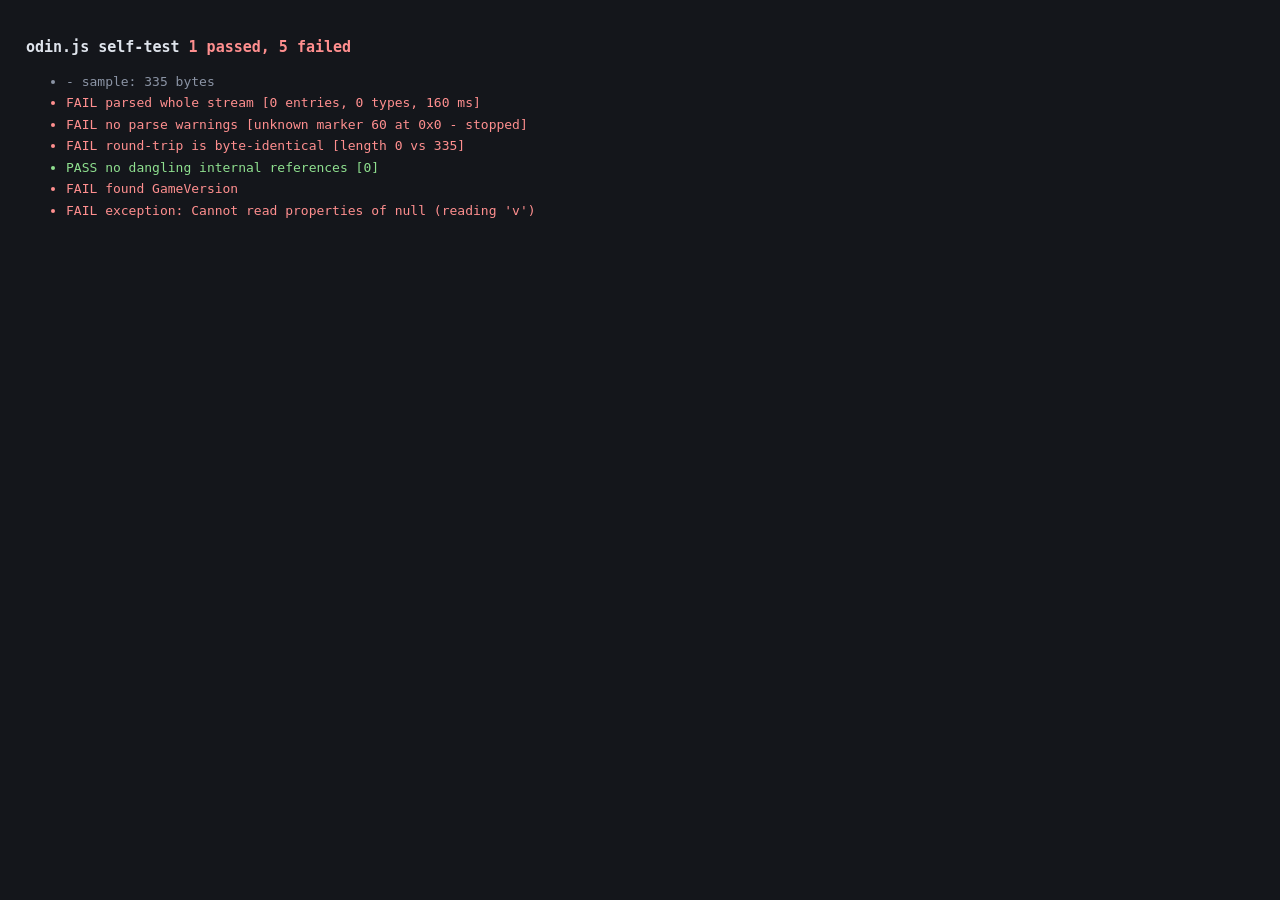
==== tests.html @ d564bdb2 "Shadow Dungeon .sav editor: browse, search, edit and rebuild Odin binary saves Reads Unity OdinSeria" ====
<!DOCTYPE html>
<html lang="en">
<head>
<meta charset="utf-8">
<title>odin.js self-test</title>
<style>
 body{font:13px/1.5 Consolas,monospace;background:#14161b;color:#dfe4ec;padding:18px}
 .ok{color:#8fe08f}.fail{color:#ff8f8f}.info{color:#8b94a5}
 h1{font-size:15px} li{margin:2px 0}
</style>
</head>
<body>
<h1>odin.js self-test <span id="sum" class="info">running...</span></h1>
<ul id="log"></ul>
<script src="js/odin.js"></script>
<script src="js/model.js"></script>
<script src="js/items.js"></script>
<script>
var pass=0, fail=0;
function log(ok,msg,extra){
  var li=document.createElement('li');
  li.className = ok===null?'info':(ok?'ok':'fail');
  li.textContent=(ok===null?'  - ':(ok?'PASS ':'FAIL '))+msg+(extra?'  ['+extra+']':'');
  document.getElementById('log').appendChild(li);
  if(ok===true)pass++; if(ok===false)fail++;
}
function cmp(a,b){
  if(a.length!==b.length) return {same:false,why:'length '+a.length+' vs '+b.length};
  for(var i=0;i<a.length;i++) if(a[i]!==b[i]) return {same:false,why:'first diff at 0x'+i.toString(16)};
  return {same:true};
}
(async function(){
  try{
    var t0=performance.now();
    var buf=await (await fetch('.local/sample.sav')).arrayBuffer();
    log(null,'sample: '+buf.byteLength.toLocaleString()+' bytes');

    var doc=Odin.parse(buf);
    var tParse=Math.round(performance.now()-t0);
    log(doc.read===doc.bytes,'parsed whole stream',doc.count.toLocaleString()+' entries, '+doc.types.size+' types, '+tParse+' ms');
    log(doc.warnings.length===0,'no parse warnings',doc.warnings.join('; '));

    var t1=performance.now();
    var out=Odin.serialize(doc.root);
    var tSer=Math.round(performance.now()-t1);
    var c=cmp(out.data,new Uint8Array(buf));
    log(c.same,'round-trip is byte-identical',c.why||(tSer+' ms'));
    log(out.dangling===0,'no dangling internal references',String(out.dangling));

    // --- value edit -------------------------------------------------------
    var gv=null;
    (function walk(ns){for(var i=0;i<ns.length;i++){if(ns[i].name==='GameVersion')gv=ns[i];if(ns[i].c)walk(ns[i].c);}})(doc.root);
    log(!!gv,'found GameVersion', gv?gv.v:'');
    var old=gv.v; gv.v='9.9.9';
    var edited=Odin.serialize(doc.root).data;
    log(edited.length===out.data.length,'string edit of equal length keeps the size', edited.length+' vs '+out.data.length);
    var re=Odin.parse(edited.buffer.slice(edited.byteOffset,edited.byteOffset+edited.length));
    var gv2=null;(function walk(ns){for(var i=0;i<ns.length;i++){if(ns[i].name==='GameVersion')gv2=ns[i];if(ns[i].c)walk(ns[i].c);}})(re.root);
    log(gv2 && gv2.v==='9.9.9','edited value survives a re-parse', gv2?gv2.v:'-');
    gv.v=old;

    // --- 64-bit values ----------------------------------------------------
    var ticks=null;(function walk(ns){for(var i=0;i<ns.length;i++){if(ns[i].name==='SaveCreatedUtcTicks')ticks=ns[i];if(ns[i].c)walk(ns[i].c);}})(doc.root);
    log(ticks && typeof ticks.v==='bigint','64-bit ticks kept as BigInt', ticks?String(ticks.v):'-');
    log(ticks && ticks.v>9007199254740991n,'ticks exceed Number.MAX_SAFE_INTEGER (BigInt is required)');

    // --- item containers --------------------------------------------------
    var conts=Model.findItemContainers(doc.root);
    log(conts.length>=2,'found item containers', conts.map(function(x){return x.name+':'+x.array.c.length;}).join(', '));

    // --- catalogue + insertion -------------------------------------------
    var cat=new Items.Catalog();
    await cat.load('');
    await cat.loadTemplates('');
    log(cat.index.items.length>0,'catalogue loaded', cat.index.items.length+' items');

    var target=conts[0], before=target.array.c.length;
    var it=cat.index.items.filter(function(i){return i.kind==='weapon';})[0];
    var info=Model.gridInfo(target.array), cell=Model.freeCell(info,0);
    var node=Items.buildContainerItem(cat,it,{page:cell.page,x:cell.x,y:cell.y,count:1});
    target.array.c.push(node); node.p=target.array; Model.syncLen(target.array);
    log(target.array.c.length===before+1,'item appended to '+target.name, it.name);

    var withItem=Odin.serialize(doc.root);
    log(withItem.data.length>out.data.length,'save grew after insertion','+'+(withItem.data.length-out.data.length)+' bytes');
    log(withItem.dangling===0,'still no dangling references');

    var doc2=Odin.parse(withItem.data.buffer.slice(withItem.data.byteOffset,withItem.data.byteOffset+withItem.data.length));
    log(doc2.read===doc2.bytes,'re-parse of the edited save consumes the whole stream');
    log(doc2.warnings.length===0,'re-parse has no warnings',doc2.warnings.join('; '));
    var conts2=Model.findItemContainers(doc2.root);
    log(conts2[0].array.c.length===before+1,'inserted item is present after re-parse',conts2[0].array.c.length+' items');

    var inserted=conts2[0].array.c[before], f=Model.itemFields(inserted);
    log(!!f.Page,'inserted wrapper has Page/GridX/GridY', f.Page? ('page '+f.Page.v+' '+f.GridX.v+':'+f.GridY.v):'-');
    var payload=inserted.c.filter(function(x){return x.c;})[0];
    var pf=payload?Model.itemFields(payload):{};
    log(pf.GlobalID && pf.GlobalID.v===it.gid,'payload GlobalID matches the catalogue',pf.GlobalID?String(pf.GlobalID.v):'-');
    log(pf.ItemName && pf.ItemName.v===it.name,'payload ItemName matches',pf.ItemName?pf.ItemName.v:'-');

    // reference ids must stay unique and dense
    var ids=[],dup=0,seen={};
    (function walk(ns){for(var i=0;i<ns.length;i++){var n=ns[i];if(Odin.REFNODE[n.m]){if(seen[n.refId])dup++;seen[n.refId]=1;ids.push(n.refId);}if(n.c)walk(n.c);}})(doc2.root);
    log(dup===0,'reference ids are unique after insertion',ids.length+' nodes, '+dup+' duplicates');

    // --- deletion ---------------------------------------------------------
    var d3=Odin.parse(buf);
    var c3=Model.findItemContainers(d3.root)[0], n3=c3.array.c.length;
    c3.array.c.splice(0,1); Model.syncLen(c3.array);
    var del=Odin.serialize(d3.root);
    var d4=Odin.parse(del.data.buffer.slice(del.data.byteOffset,del.data.byteOffset+del.data.length));
    log(d4.warnings.length===0 && d4.read===d4.bytes,'save with a deleted item re-parses cleanly');
    log(Model.findItemContainers(d4.root)[0].array.c.length===n3-1,'element count dropped by one');
  }catch(e){
    log(false,'exception: '+e.message);
    console.error(e);
  }
  var s=document.getElementById('sum');
  s.textContent=pass+' passed, '+fail+' failed';
  s.className=fail?'fail':'ok';
  document.title=(fail?'FAIL ':'OK ')+pass+'/'+(pass+fail);
})();
</script>
</body>
</html>
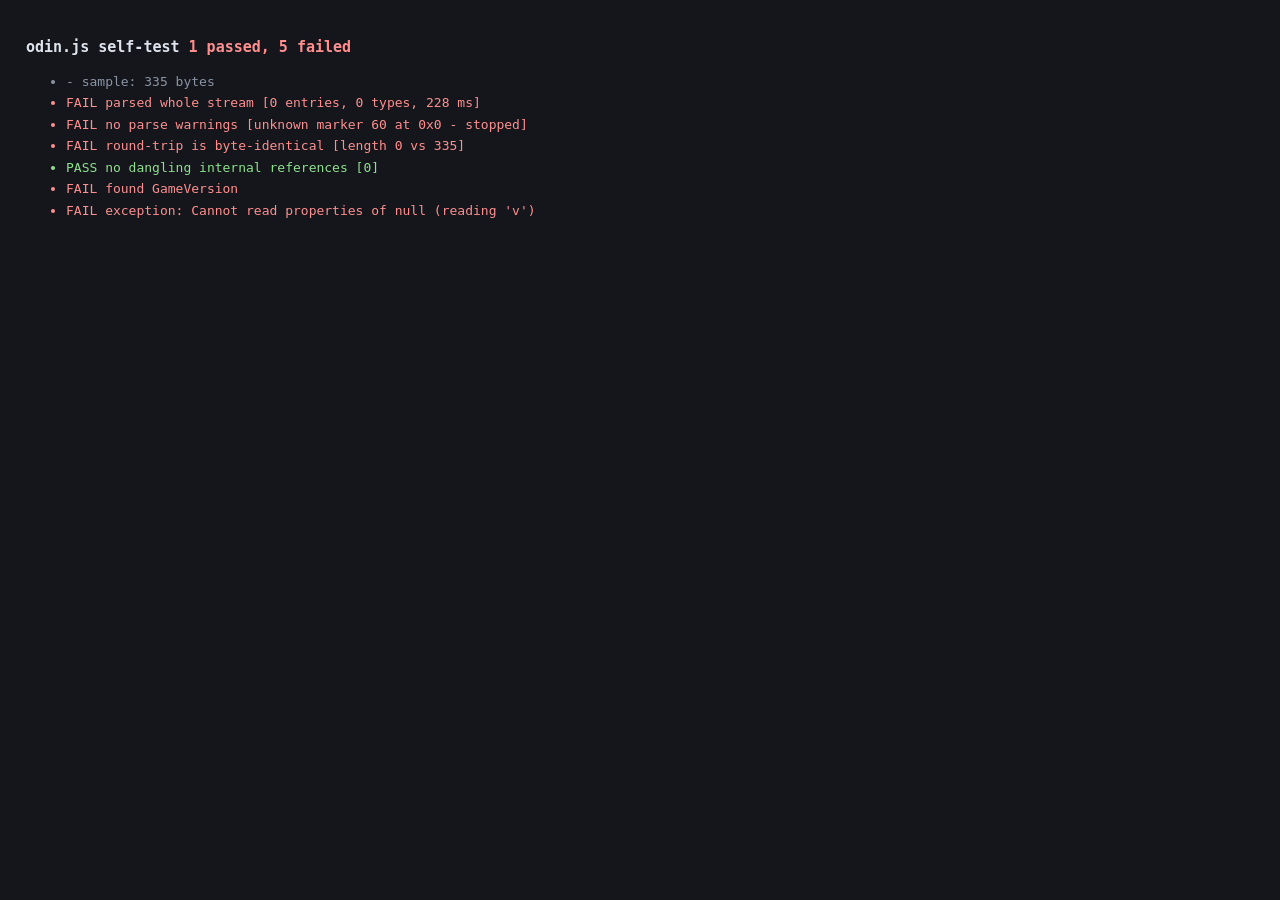
==== commit 09987459: "Add a Cheats tab: bulk item grants, stack filling and progression edits Five bulk operations, each a" ====
--- a/tests.html
+++ b/tests.html
@@ -111,6 +111,105 @@
     var d4=Odin.parse(del.data.buffer.slice(del.data.byteOffset,del.data.byteOffset+del.data.length));
     log(d4.warnings.length===0 && d4.read===d4.bytes,'save with a deleted item re-parses cleanly');
     log(Model.findItemContainers(d4.root)[0].array.c.length===n3-1,'element count dropped by one');
+
+    // --- bulk: max out stacks --------------------------------------------
+    var d5=Odin.parse(buf);
+    var inv5=Model.findItemContainers(d5.root).filter(function(c){return /Inventory/i.test(c.name);})[0];
+    function overCap(arr){
+      var n=0;
+      arr.c.forEach(function(ci){
+        var pl=Items.payloadFor(ci), num=Items.fieldOf(pl,'Number');
+        if(num && num.v>Items.stackMaxOf(pl)) n++;
+      });
+      return n;
+    }
+    var capBefore=overCap(inv5.array);
+    var targets=Items.stackTargets(inv5.array);
+    log(targets.length>0,'found stacks below their cap',targets.length+' of '+inv5.array.c.length+' items');
+    log(targets.every(function(t){return t.value<=Items.stackMaxOf(t.node.p);}),
+        'no proposed stack exceeds the cap the item states');
+    targets.forEach(function(t){t.node.v=t.value;t.node.dirty=true;});
+    log(Items.stackTargets(inv5.array).length===0,'every stack is full afterwards');
+    log(overCap(inv5.array)===capBefore,'filling stacks adds no over-cap items',
+        capBefore+' were already over cap in the source save');
+
+    // --- bulk: give every item -------------------------------------------
+    var d6=Odin.parse(buf);
+    var inv6=Model.findItemContainers(d6.root).filter(function(c){return /Inventory/i.test(c.name);})[0];
+    var start=inv6.array.c.length;
+    var packer=new Model.Packer(inv6.array);
+    log(packer.cols>1&&packer.rows>1,'grid inferred from the save',packer.cols+' x '+packer.rows+', '+(packer.maxPage+1)+' pages');
+    var made=[],skipped=0;
+    cat.index.items.forEach(function(item){
+      var sz=item.size||[1,1], cell=packer.place(sz[0],sz[1],0);
+      if(!cell){skipped++;return;}
+      made.push(Items.buildContainerItem(cat,item,{page:cell.page,x:cell.x,y:cell.y,maxStack:true,
+        best:item.best,elementTpl:cat.templates.element}));
+    });
+    log(skipped===0,'every catalogue item found space',made.length+' placed, '+skipped+' skipped');
+    made.forEach(function(n){n.p=inv6.array;inv6.array.c.push(n);});
+    Model.syncLen(inv6.array);
+    log(inv6.array.c.length===start+made.length,'all inserted',start+' -> '+inv6.array.c.length);
+
+    // no two items may claim the same grid cell
+    var cells={},clash=0;
+    inv6.array.c.forEach(function(ci){
+      var f=Model.itemFields(ci), sz=Model.sizeOf(Model.payloadOf(ci));
+      for(var dx=0;dx<sz[0];dx++)for(var dy=0;dy<sz[1];dy++){
+        var k=f.Page.v+':'+(f.GridX.v+dx)+':'+(f.GridY.v+dy);
+        if(cells[k])clash++; cells[k]=1;
+      }
+    });
+    log(clash===0,'no overlapping items after packing',clash+' clashes over '+Object.keys(cells).length+' cells');
+
+    var pc=Model.pageCountOf(inv6.node);
+    log(!!pc,'PageCount field located',pc?String(pc.v):'-');
+    log(!pc||pc.v>=packer.maxPage+1||true,'pages used: '+(packer.maxPage+1)+', PageCount '+(pc?pc.v:'?'));
+
+    var big=Odin.serialize(d6.root);
+    var d7=Odin.parse(big.data.buffer.slice(big.data.byteOffset,big.data.byteOffset+big.data.length));
+    log(d7.read===d7.bytes&&d7.warnings.length===0,'save with every item re-parses cleanly',
+        (big.data.length/1048576).toFixed(2)+' MB');
+    log(Model.findItemContainers(d7.root).filter(function(c){return /Inventory/i.test(c.name);})[0].array.c.length===start+made.length,
+        'item count survives the round-trip');
+
+    // --- best rolls -------------------------------------------------------
+    var wItem=cat.index.items.filter(function(i){return i.kind==='weapon'&&i.best&&i.best.main;})[0];
+    var plain=Items.buildContainerItem(cat,wItem,{page:0,x:0,y:0});
+    var bestNode=Items.buildContainerItem(cat,wItem,{page:0,x:0,y:0,best:wItem.best,elementTpl:cat.templates.element});
+    var pP=Items.payloadFor(plain), pB=Items.payloadFor(bestNode);
+    log(Items.fieldOf(pB,'MJ_Level').v===wItem.best.mj &&
+        Items.fieldOf(pB,'MJ_Level').v>=Items.fieldOf(pP,'MJ_Level').v,
+        'best variant raises the forge level',
+        Items.fieldOf(pP,'MJ_Level').v+' -> '+Items.fieldOf(pB,'MJ_Level').v);
+    function mainRows(pl){
+      var out=[];
+      pl.c.forEach(function(c){ if(c.name==='Main'&&c.c) c.c.forEach(function(a){
+        if(a.m===6) a.c.forEach(function(e){ out.push(Model.itemFields(e).number.v); }); }); });
+      return out;
+    }
+    var rp=mainRows(pP), rb=mainRows(pB);
+    log(rb.length===wItem.best.main.length,'best modifier array rebuilt',rp.length+' -> '+rb.length+' entries');
+    var raised=rb.reduce(function(a,b){return a+b;},0)>rp.reduce(function(a,b){return a+b;},0);
+    log(raised,'best rolls are higher than the plain instance',
+        Math.round(rp.reduce(function(a,b){return a+b;},0))+' -> '+Math.round(rb.reduce(function(a,b){return a+b;},0)));
+    var statsOk=true;
+    for(var sk in wItem.best.stats){
+      var f=Items.fieldOf(pB,sk);
+      if(f && Math.abs(f.v-wItem.best.stats[sk])>Math.max(1,wItem.best.stats[sk]*1e-4)) statsOk=false;
+    }
+    log(statsOk,'best stat values written onto the item');
+
+    var bw=Odin.serialize([bestNode]);
+    var bp=Odin.parse(bw.data.buffer.slice(bw.data.byteOffset,bw.data.byteOffset+bw.data.length));
+    log(bp.read===bp.bytes&&bp.warnings.length===0,'a best-rolled item serialises and re-parses');
+
+    // --- progression fields ----------------------------------------------
+    var top=d5.root[0].c, found={};
+    top.forEach(function(sec){ if(sec.c) sec.c.forEach(function(f){
+      if(!f.c&&(f.name==='P_Base'||f.name==='Money'||f.name==='Xp_Total'||f.name==='DFXp_Total')) found[f.name]=f.v; }); });
+    log(Object.keys(found).length===4,'progression fields present',
+        Object.keys(found).map(function(k){return k+'='+String(found[k]);}).join(' '));
   }catch(e){
     log(false,'exception: '+e.message);
     console.error(e);
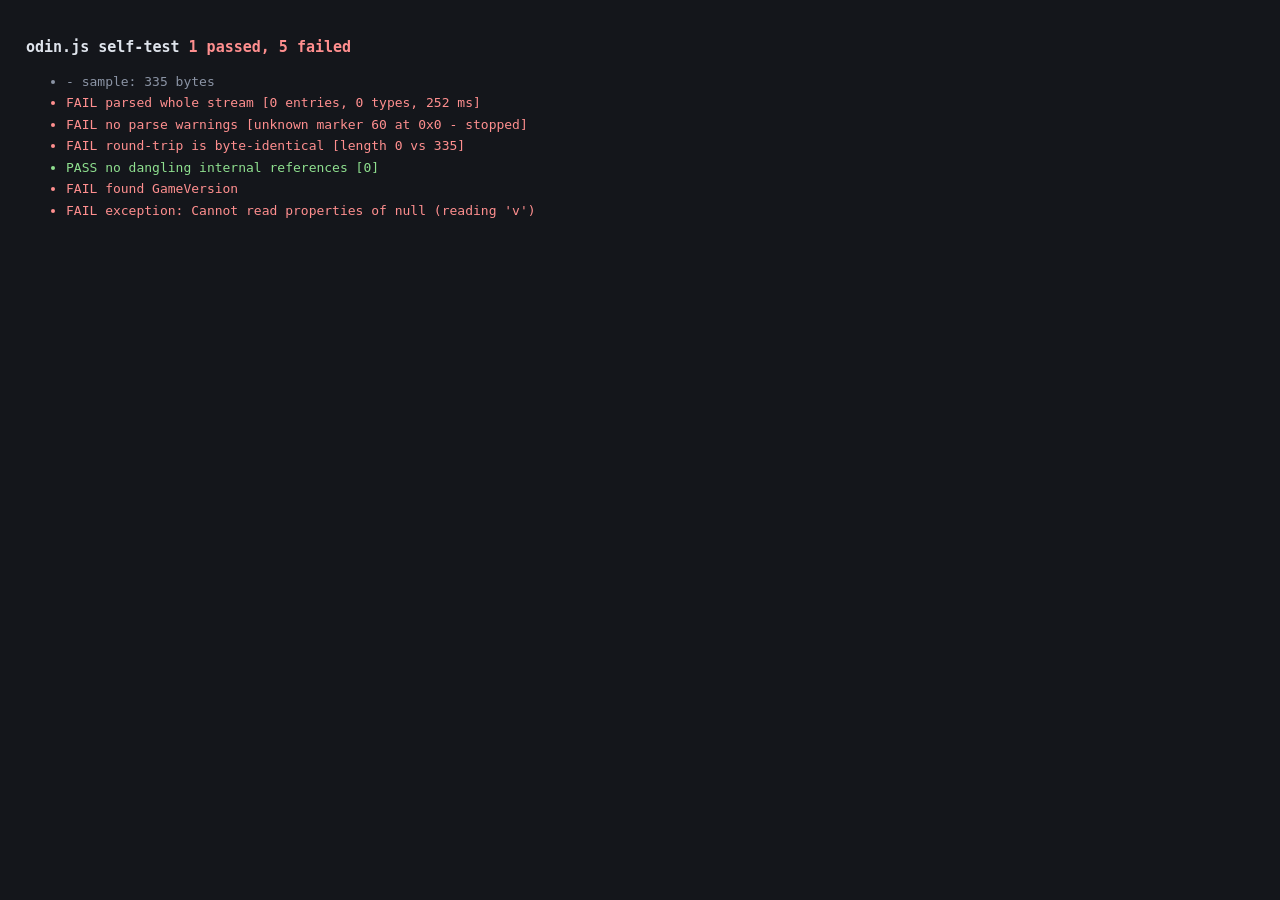
==== commit d3484581: "Stamp assets with a version so a new page never runs cached old scripts GitHub Pages serves static a" ====
--- a/tests.html
+++ b/tests.html
@@ -12,9 +12,9 @@
 <body>
 <h1>odin.js self-test <span id="sum" class="info">running...</span></h1>
 <ul id="log"></ul>
-<script src="js/odin.js"></script>
-<script src="js/model.js"></script>
-<script src="js/items.js"></script>
+<script src="js/odin.js?v=1.1.0"></script>
+<script src="js/model.js?v=1.1.0"></script>
+<script src="js/items.js?v=1.1.0"></script>
 <script>
 var pass=0, fail=0;
 function log(ok,msg,extra){
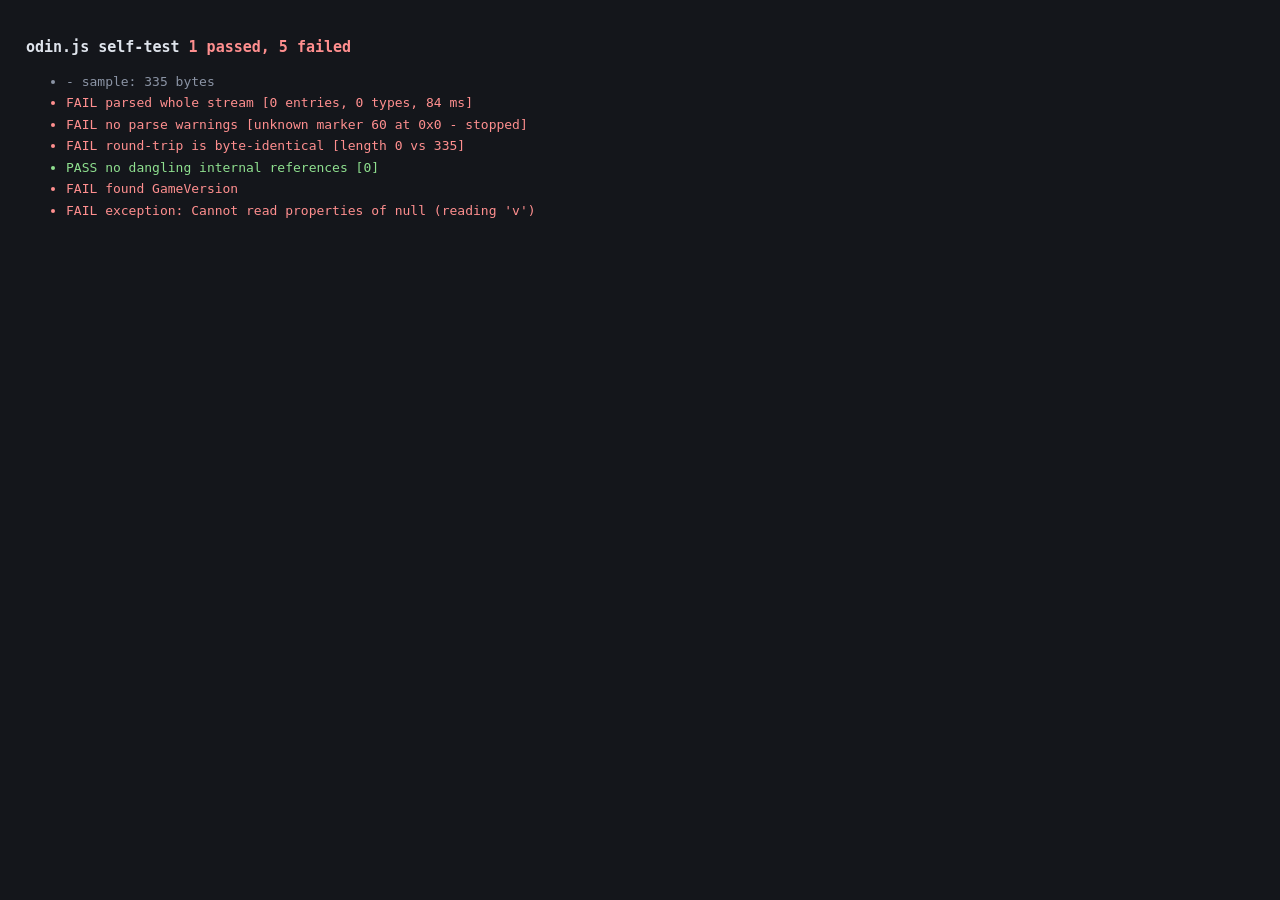
==== commit e8299e1c: "Tell people to open a save instead of showing an empty Cheats tab Opening Cheats before loading a fi" ====
--- a/tests.html
+++ b/tests.html
@@ -12,9 +12,9 @@
 <body>
 <h1>odin.js self-test <span id="sum" class="info">running...</span></h1>
 <ul id="log"></ul>
-<script src="js/odin.js?v=1.1.0"></script>
-<script src="js/model.js?v=1.1.0"></script>
-<script src="js/items.js?v=1.1.0"></script>
+<script src="js/odin.js?v=1.1.1"></script>
+<script src="js/model.js?v=1.1.1"></script>
+<script src="js/items.js?v=1.1.1"></script>
 <script>
 var pass=0, fail=0;
 function log(ok,msg,extra){
